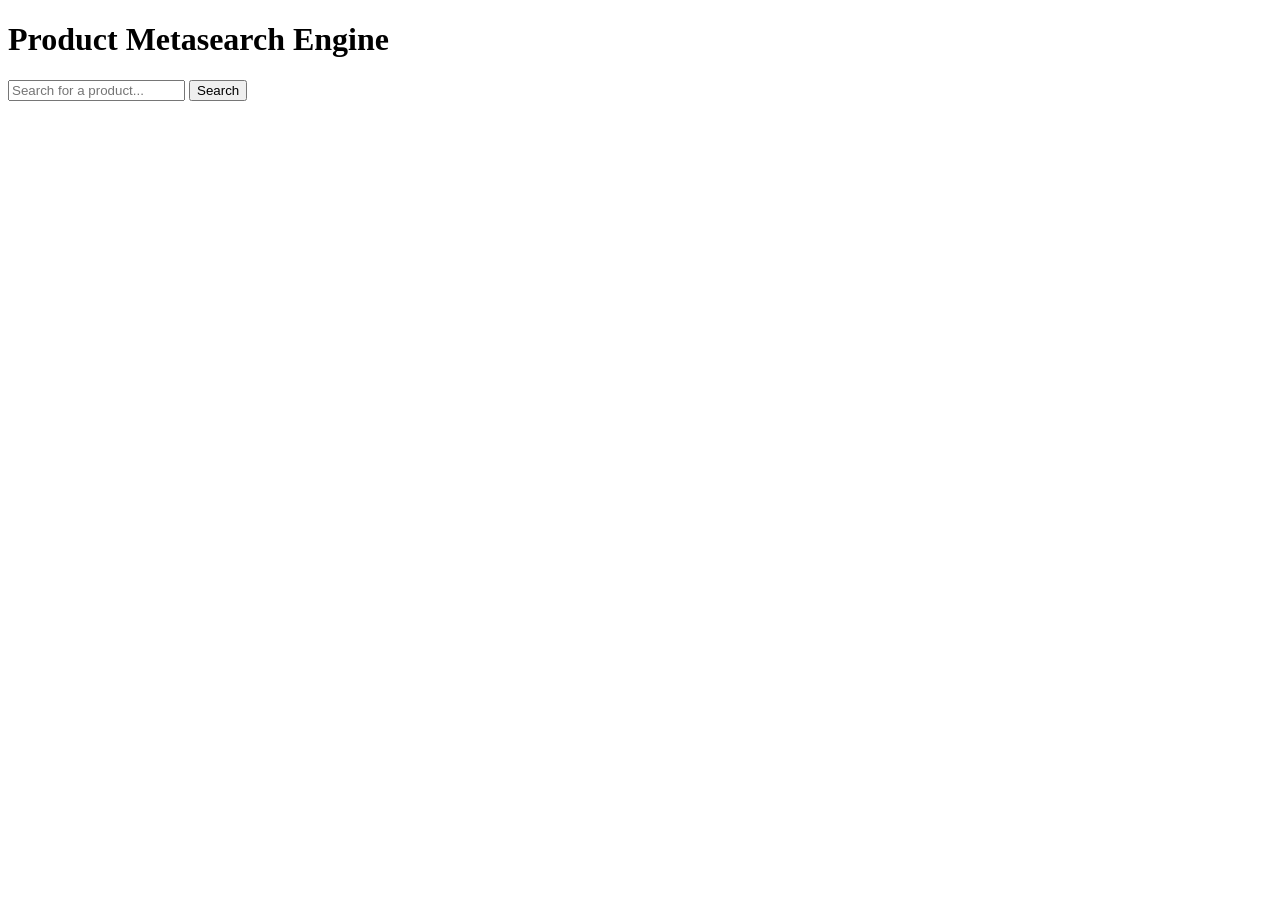
==== frontend/index.html @ 95b0c1ce "Scaffold app structure per app_structure.md - FastAPI app (app/main.py) wiring rate limiting + stati" ====
<!doctype html>
<html lang="en">
<head>
  <meta charset="utf-8" />
  <meta name="viewport" content="width=device-width, initial-scale=1" />
  <title>Product Metasearch Engine</title>
  <link rel="stylesheet" href="/static/css/style.css" />
</head>
<body>
  <main>
    <h1>Product Metasearch Engine</h1>
    <form id="search-form">
      <input id="search-input" type="text" placeholder="Search for a product..." required />
      <button type="submit">Search</button>
    </form>
    <p id="status"></p>
    <div id="results"></div>
  </main>
  <script src="/static/js/app.js"></script>
</body>
</html>
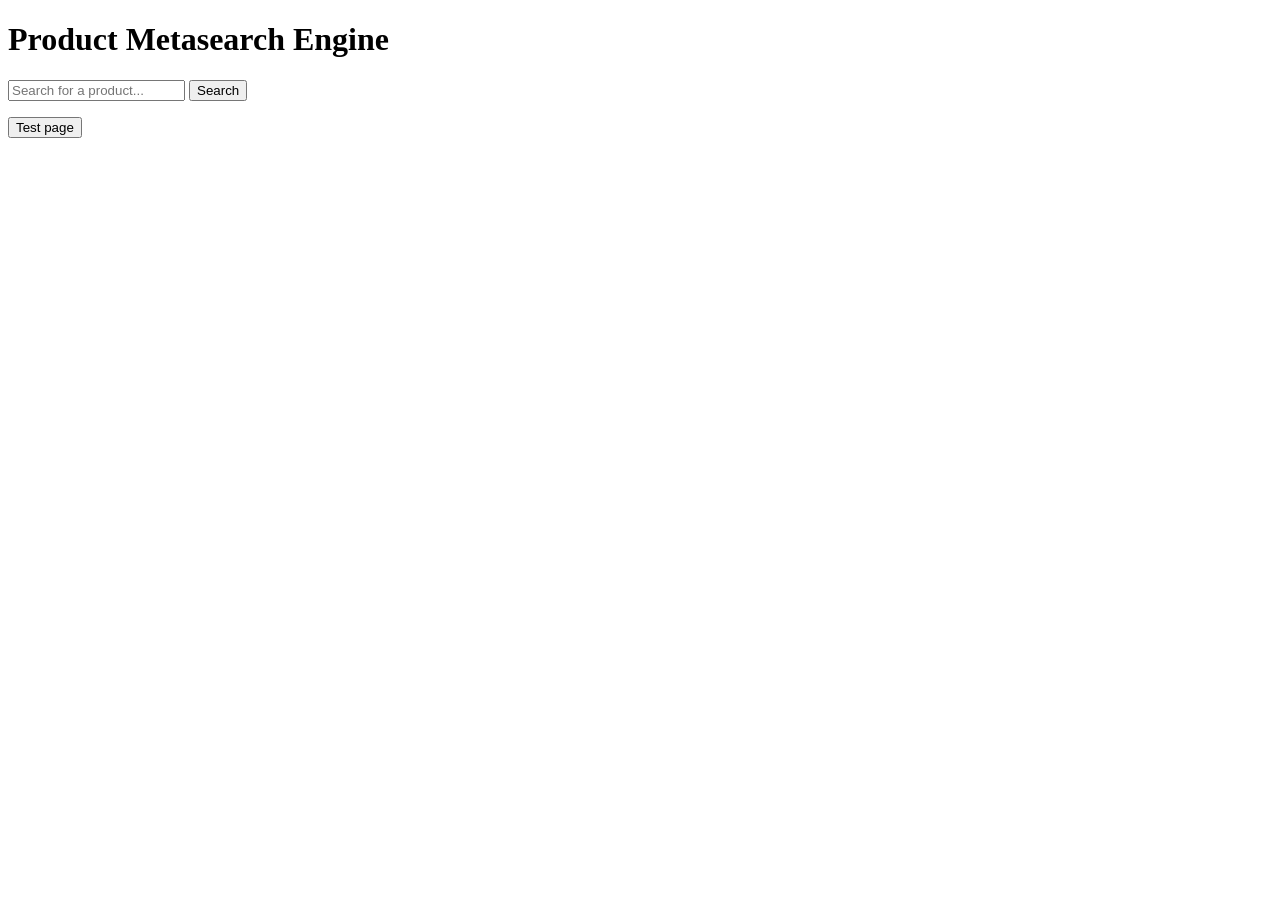
==== commit c7f671c5: "Add /test page and wire a frontend button to it Test page is a placeholder for now (does nothing bes" ====
--- a/frontend/index.html
+++ b/frontend/index.html
@@ -15,6 +15,7 @@
     </form>
     <p id="status"></p>
     <div id="results"></div>
+    <button id="test-page-button" type="button">Test page</button>
   </main>
   <script src="/static/js/app.js"></script>
 </body>
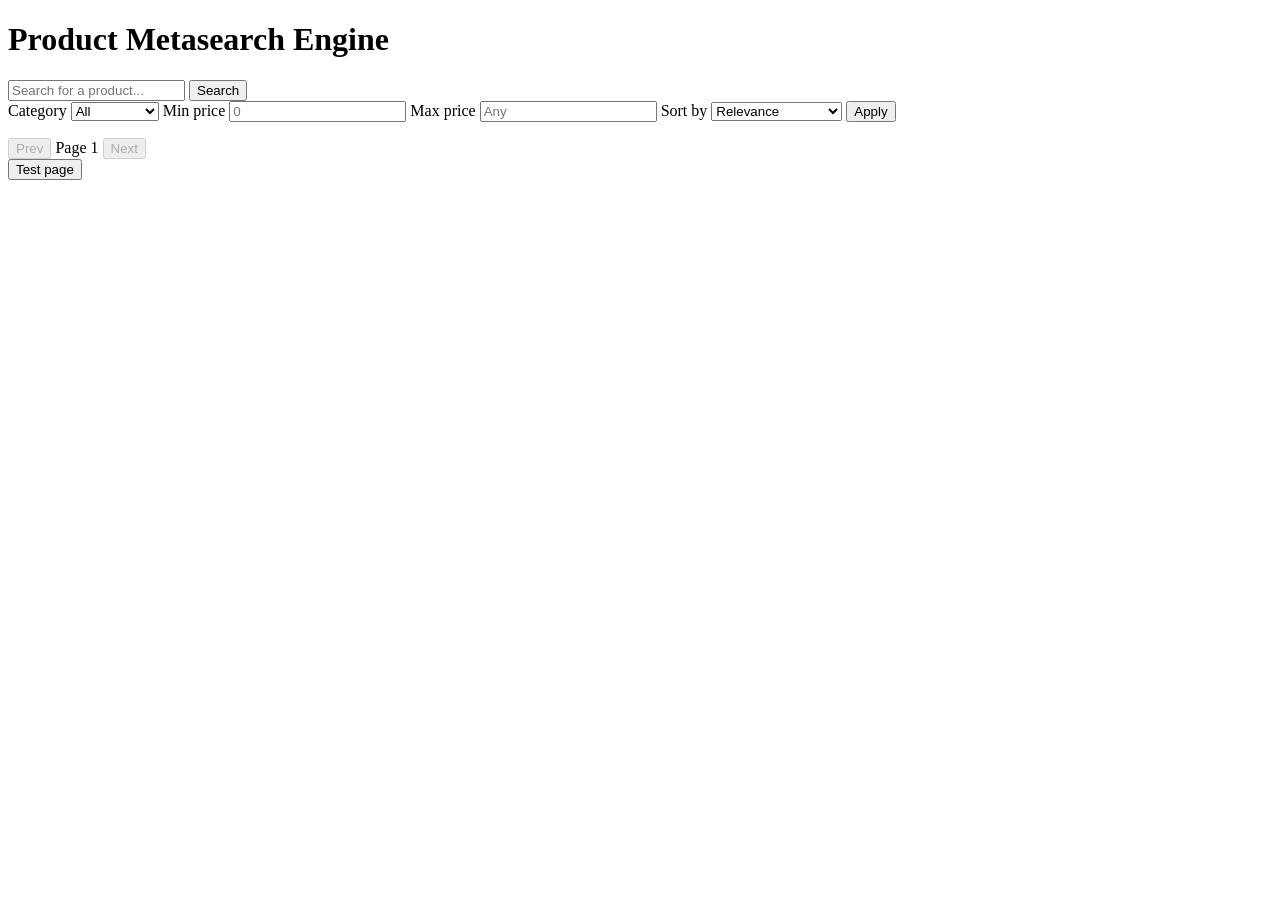
==== commit 0329da2b: "Add front-end scaffold for future marketplace features Inert filters panel (category, price min/max," ====
--- a/frontend/index.html
+++ b/frontend/index.html
@@ -13,8 +13,53 @@
       <input id="search-input" type="text" placeholder="Search for a product..." required />
       <button type="submit">Search</button>
     </form>
+
+    <!--
+      Scaffold only: these controls are not wired to the backend yet
+      (/api/search takes no filter/sort/page params). They exist so
+      future marketplace features have UI to test against without
+      another round of frontend plumbing. See app.js for the stub
+      handlers.
+    -->
+    <div id="filters-panel">
+      <label>
+        Category
+        <select id="filter-category">
+          <option value="">All</option>
+          <option value="electronics">Electronics</option>
+          <option value="clothing">Clothing</option>
+          <option value="home">Home</option>
+        </select>
+      </label>
+      <label>
+        Min price
+        <input id="filter-price-min" type="number" min="0" placeholder="0" />
+      </label>
+      <label>
+        Max price
+        <input id="filter-price-max" type="number" min="0" placeholder="Any" />
+      </label>
+      <label>
+        Sort by
+        <select id="sort-select">
+          <option value="relevance">Relevance</option>
+          <option value="price-asc">Price: Low to High</option>
+          <option value="price-desc">Price: High to Low</option>
+          <option value="rating-desc">Rating</option>
+        </select>
+      </label>
+      <button id="apply-filters" type="button">Apply</button>
+    </div>
+
     <p id="status"></p>
     <div id="results"></div>
+
+    <div id="pagination">
+      <button id="prev-page" type="button" disabled>Prev</button>
+      <span id="page-indicator">Page 1</span>
+      <button id="next-page" type="button" disabled>Next</button>
+    </div>
+
     <button id="test-page-button" type="button">Test page</button>
   </main>
   <script src="/static/js/app.js"></script>
